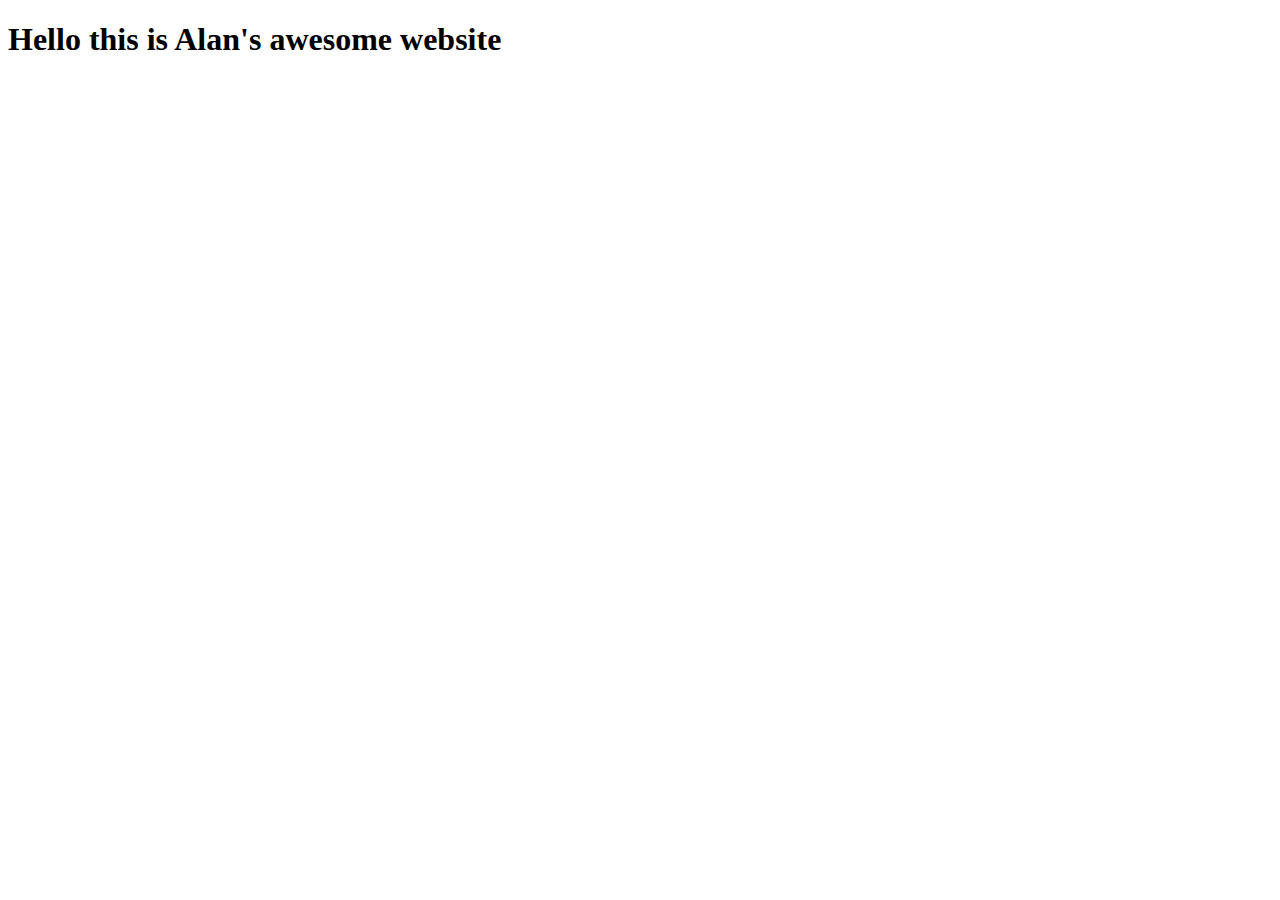
==== index.html @ 56836169 "This is the index page~" ====
<!DOCTYPE html> 
<html lang="en"> 
<head>
    <meta charset="UTC=8">
    <title> Hazel's Website </title>         
</head>
<body>
    <div class="container">
        <h1> Hello this is Alan's awesome website</h1>
    </div>
</body>

</html>
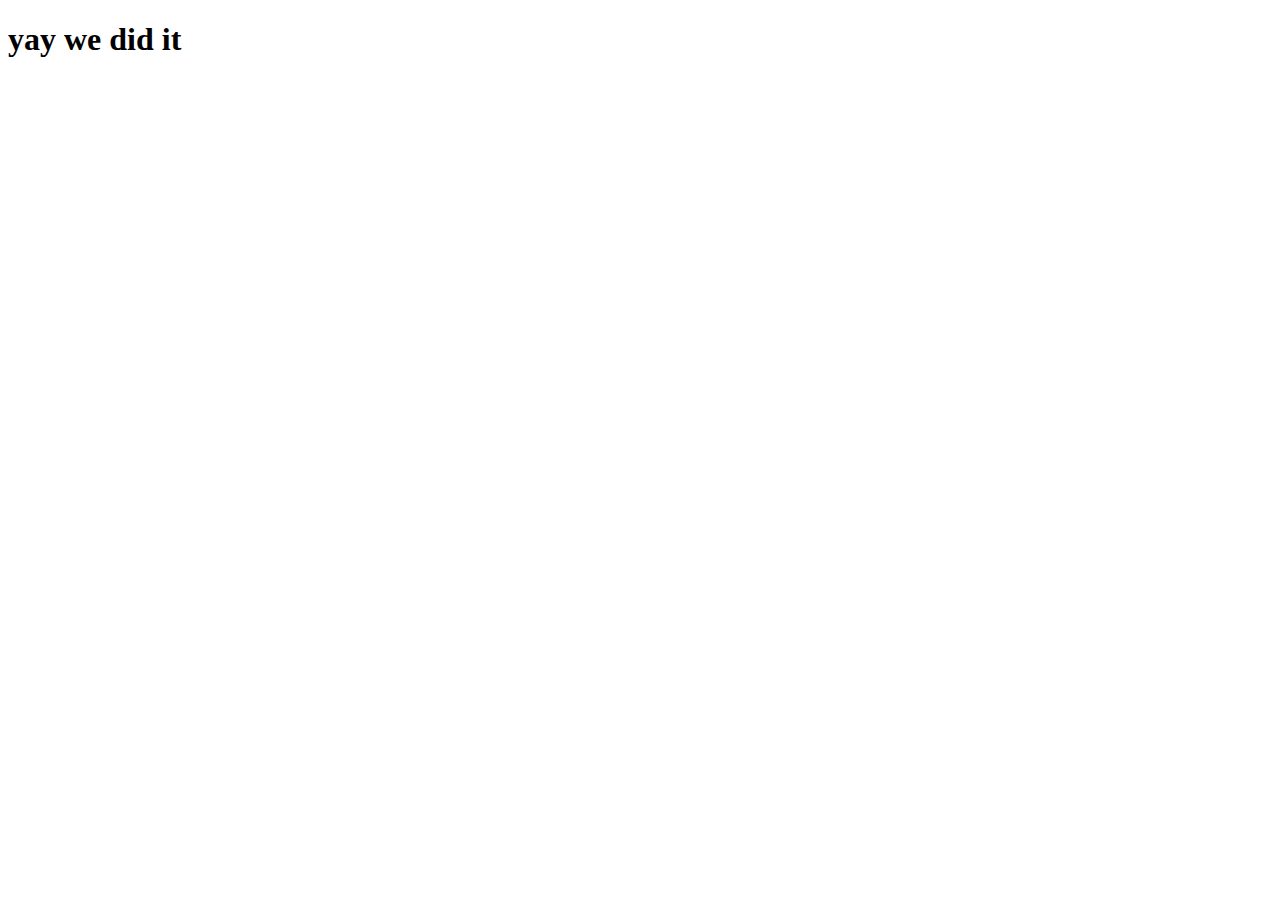
==== commit 617b26e7: "changes" ====
--- a/index.html
+++ b/index.html
@@ -6,7 +6,7 @@
 </head>
 <body>
     <div class="container">
-        <h1> Hello this is Alan's awesome website</h1>
+        <h1> yay we did it</h1>
     </div>
 </body>
 
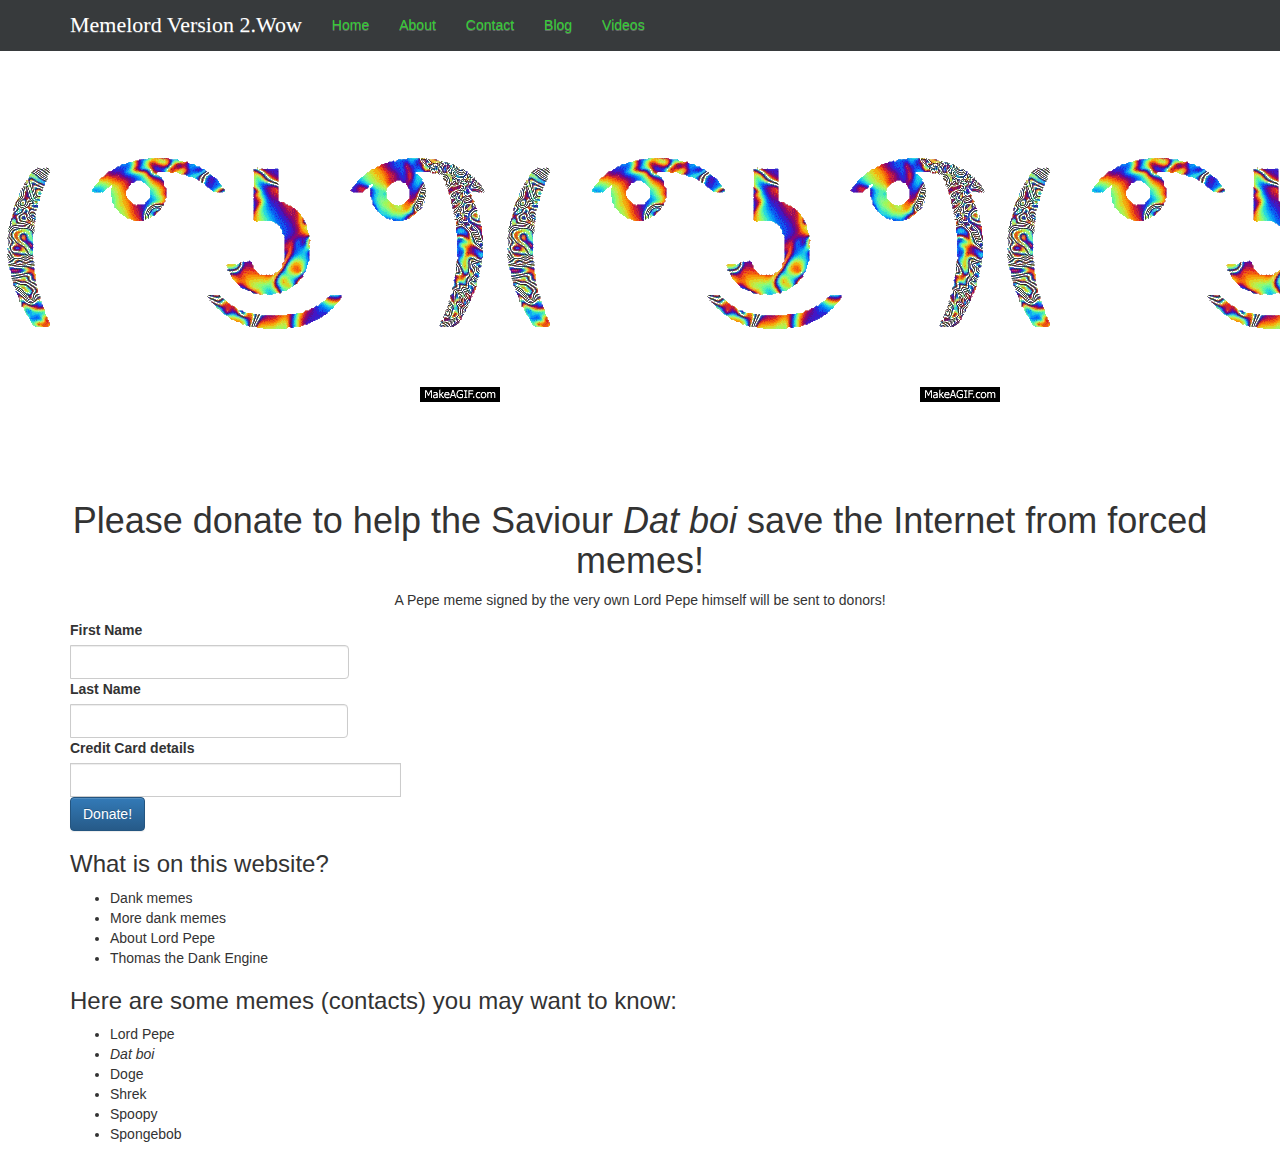
==== commit cf52a509: "dank" ====
--- a/index.html
+++ b/index.html
@@ -1,13 +1,98 @@
-<!DOCTYPE html> 
-<html lang="en"> 
+<!DOCTYPE html>
+<html>
+
 <head>
-    <meta charset="UTC=8">
-    <title> Hazel's Website </title>         
+	<title> Dat (Boi) Meme </title>
+	<link rel="stylesheet" href="styles/bootstrap.min.css">
+	<link rel="stylesheet" href="styles/bootstrap-theme.min.css">
+	<link rel="stylesheet" href="styles/stylesheet.css">
 </head>
+
 <body>
-    <div class="container">
-        <h1> yay we did it</h1>
-    </div>
+	<nav class="navbar navbar-static-top navbar-dark bg-inverse"> 
+		<div class="container">
+			<div class="navbar-header">
+				<button type="button" class="navbar-toggle" data-toggle="collapse" data-target="#navbar" aria-expand="true" aria-control="navbar">
+					<span class="sr-only"> Toggle navigation </span>
+					<span class="icon-bar"> </span>
+					<span class="icon-bar"> </span>
+					<span class="icon-bar"> </span>
+				</button>
+				<a href="" class="navbar-brand"> Memelord Version 2.Wow </a>
+			</div>
+			<div id="navbar" class="navbar-collapse collapse in" aria-expanded="true">
+			<ul class="nav navbar-nav">
+				<li> 
+					<a class="nav-link" href=""> Home </a> 
+				</li>
+				<li> 
+					<a class="nav-link" href="about.html"> About </a> 
+				</li>
+				<li> 
+					<a class="nav-link" href="#contact"> Contact </a> 
+				</li>
+				<li> 
+					<a class="nav-link" href="blog-index.html"> Blog </a> 
+				</li>
+				<li>
+					<a class="nav-link" href="videos.html"> Videos </a> 
+				</li>
+			</ul>
+		</div>
+	</div>
+</nav>
+<div class="jumbotron">
+</div>
+
+<div class="container">
+	<div class="row">
+		<h1 style="text-align: center;"> Please donate to help the Saviour <em> Dat boi </em> save the Internet from forced memes! </h1>
+		<p style="text-align:center;"> A Pepe meme signed by the very own Lord Pepe himself will be sent to donors! </p>
+	</div>
+	<div class="col-md-12" id="contact">
+	<div class="row">
+		<form action="thanks.html">
+			<div class="input-group">
+				<label for="first_name"> First Name </label>
+				<input type="text" id="first_name" class="form-control">
+			</div>
+			<div class="input-group">
+				<label for="last_name"> Last Name </label>
+				<input type="text" id="last_name" class="form-control">
+			</div>
+			<div class="input-group">
+				<label for="donation_money"> Credit Card details </label>
+				<input type="text" id="donation_money" class="form-control">
+				<br>
+			<button class="btn btn-primary"> Donate! </button>
+			</div>
+				<br>
+		</form>
+	</div>
+	</div>
+	<h3> What is on this website? </h3>
+	<ul>
+		<li> Dank memes </li>
+		<li> More dank memes </li>
+		<li> About Lord Pepe </li>
+		<li> Thomas the Dank Engine </li>
+	</ul>
+	<h3 id="contact"> Here are some memes (contacts) you may want to know: </h3> 
+		<ul>
+			<li> Lord Pepe </li>
+			<li> <em> Dat boi </em> </li>
+			<li> Doge </li>
+			<li> Shrek </li>
+			<li> Spoopy </li>
+			<li> Spongebob </li>
+		</ul>
+	<script src="scripts/jquery-3.0.0.min.js"> </script>
+	<script src="scripts/bootstrap.min.js"> </script>
+	<script>
+		$(document).ready(function() {
+			console.log('jQuery works');
+		})
+	</script>
 </body>
 
 </html>--- a/styles/stylesheet.css
+++ b/styles/stylesheet.css
@@ -0,0 +1,42 @@
+.bg-inverse {
+	color: #eceeef;
+	background-color: #373a3c;
+	margin-bottom: 0;
+}
+
+.jumbotron {
+	background-color: white;
+	background-image: url(../images/LennyFace.gif);
+	height: 400px;
+}
+
+.navbar-brand {
+	color: white;
+	font-size: 22px;
+	font-family: 'Comic Sans MS';
+}
+
+.navbar-brand:hover {
+	color: white;
+}
+
+.navbar-nav .nav-item {
+	float: left;
+}
+
+nav ul li a {
+	color: #33cc33;
+}
+
+.nav-link:hover {
+	background-color: white !important; 
+	color: #33cc33;
+}
+
+.navbar-toggle {
+	border-color: white;
+}
+
+.icon-bar {
+	background-color: white;
+}